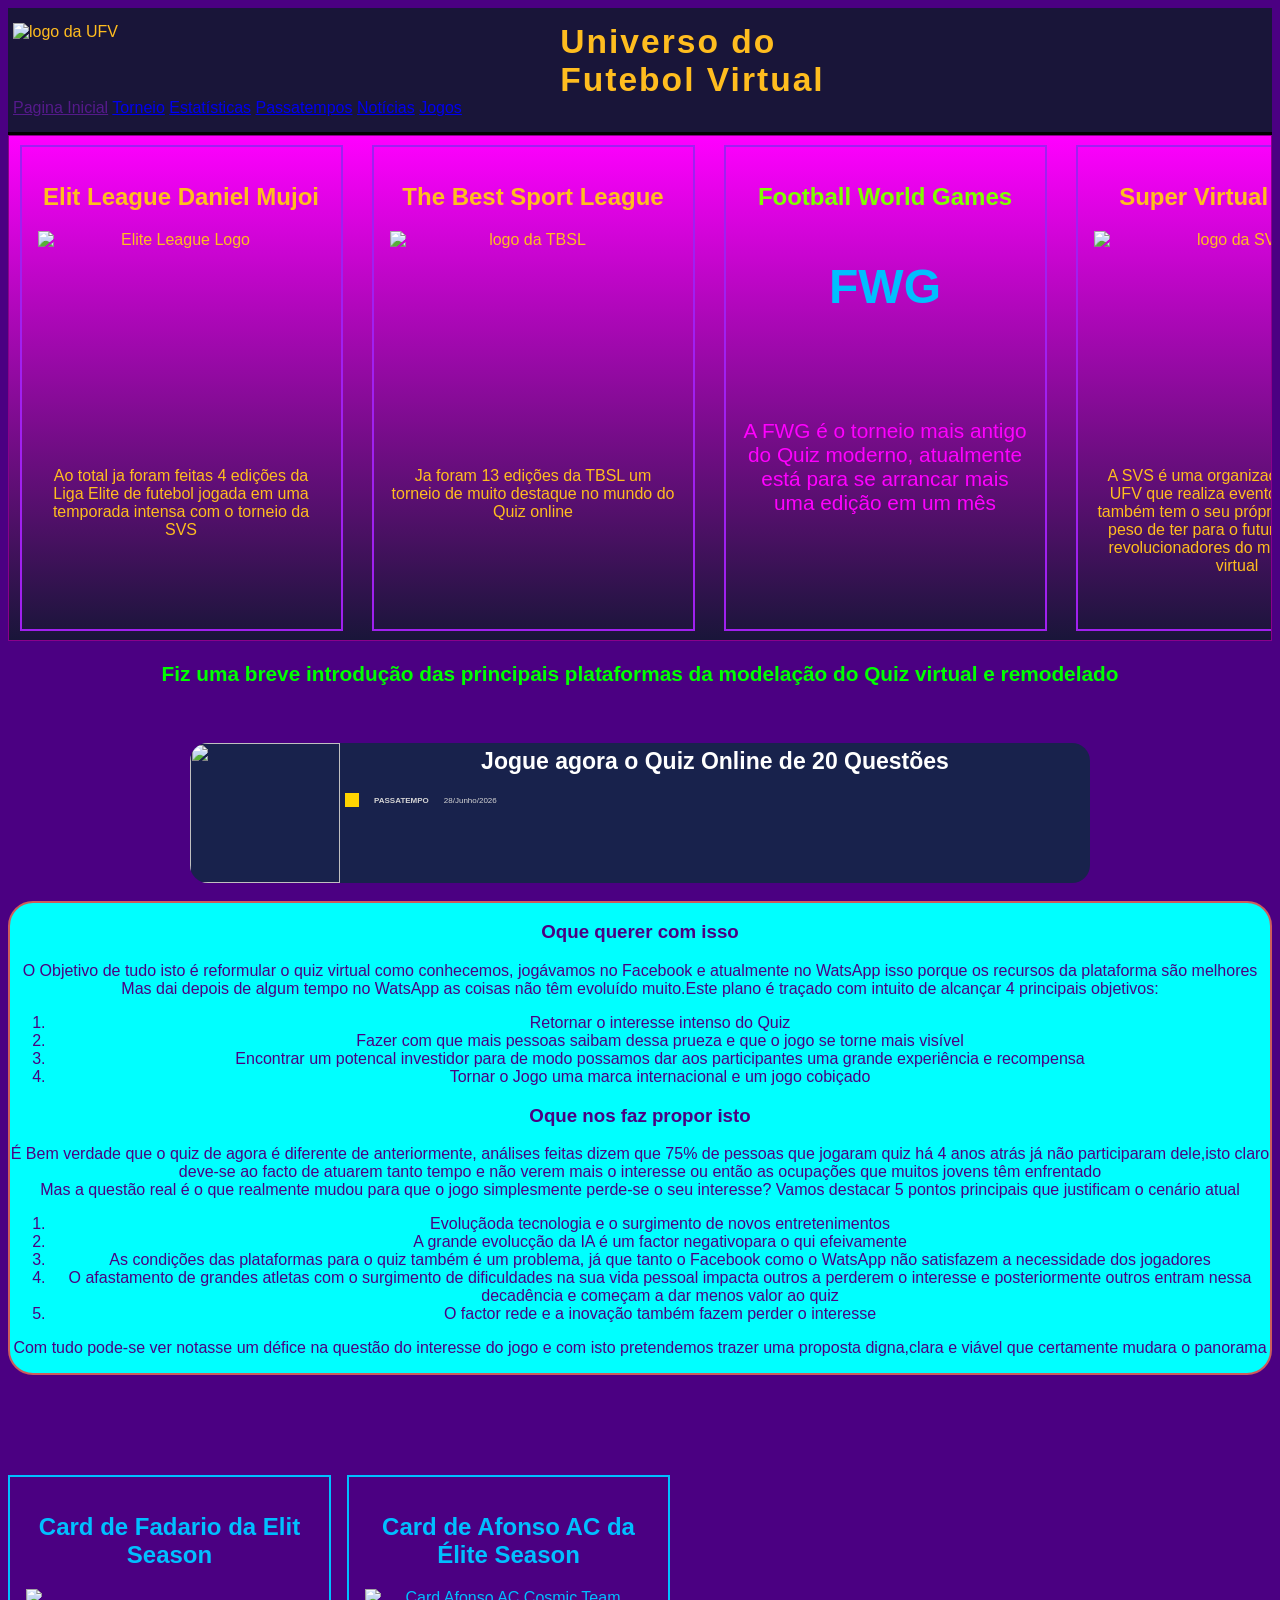
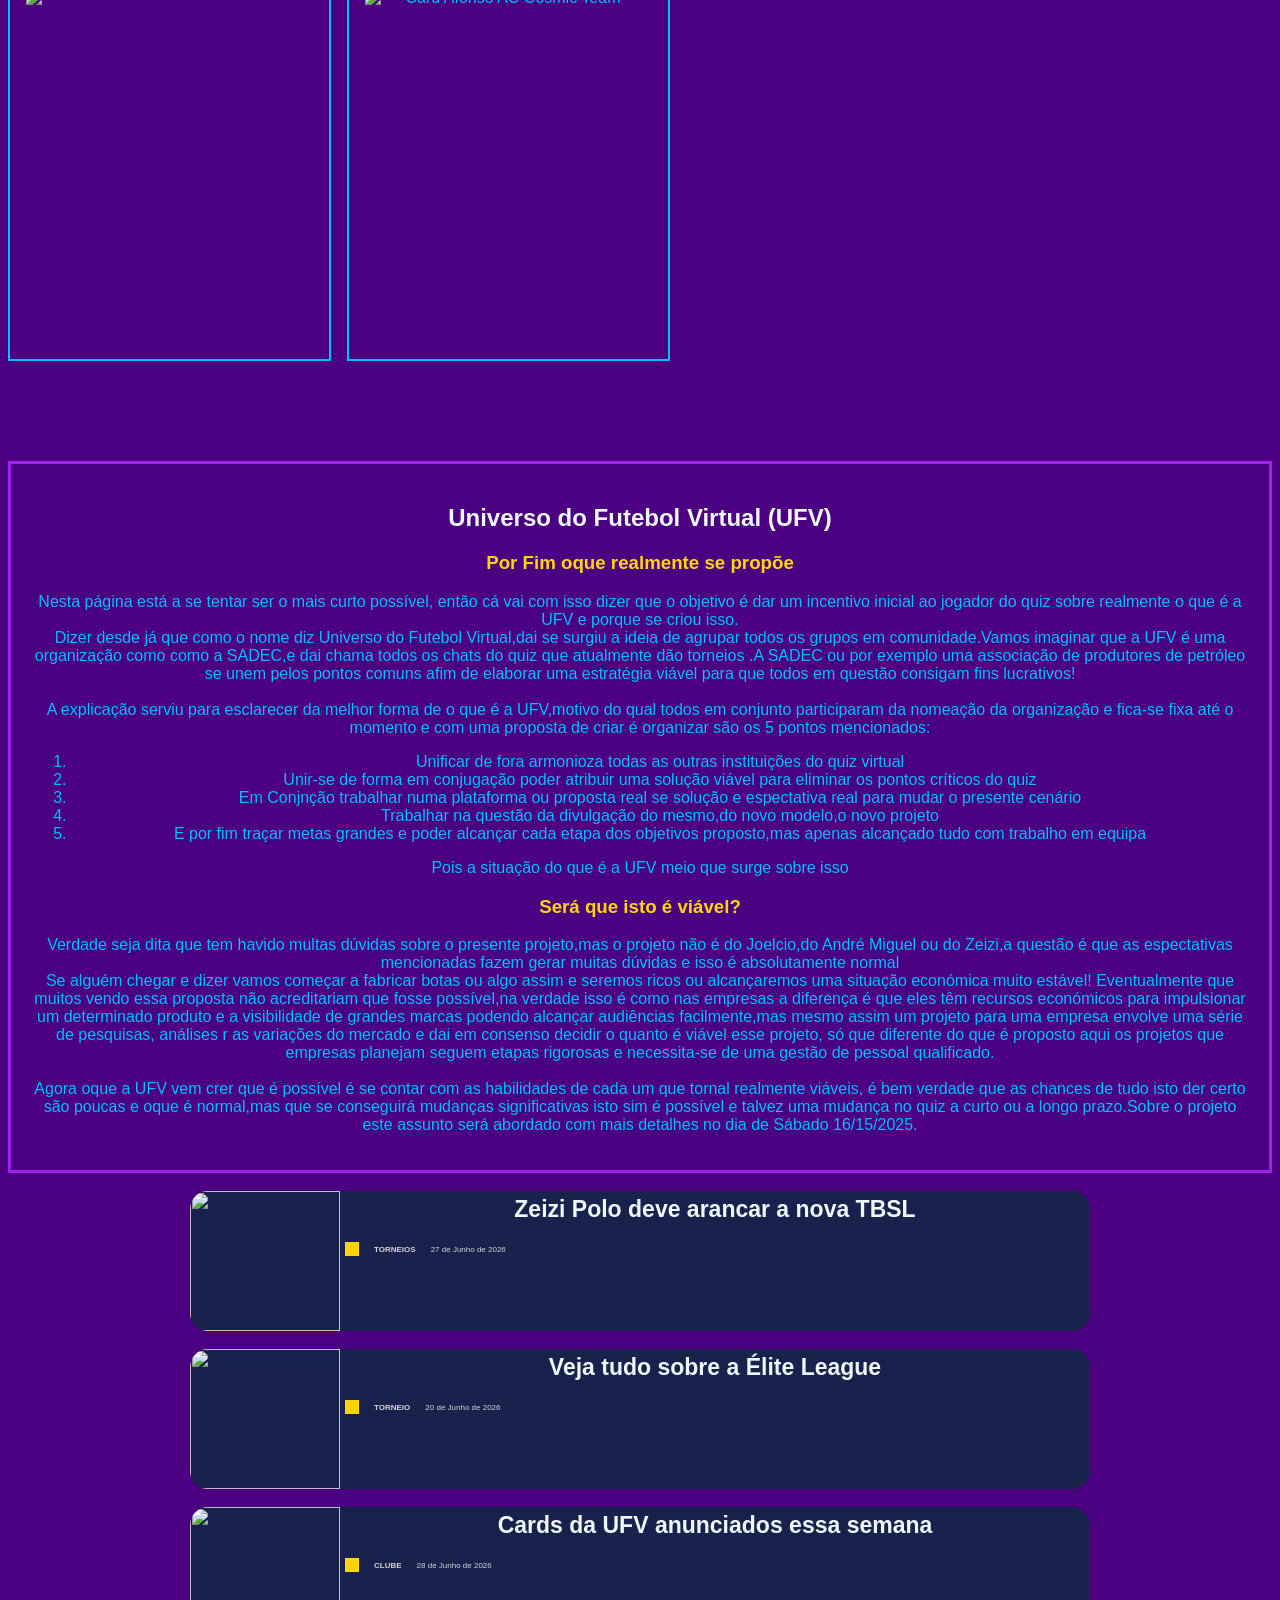
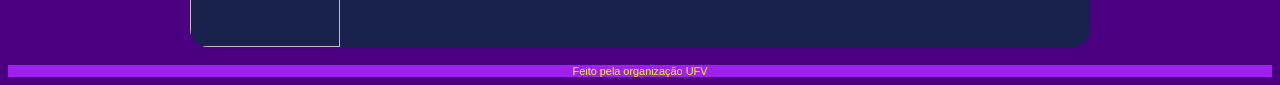
==== index.html @ d03c31ab "configurando as ancoras" ====
<!DOCTYPE html>
<html>

<head>
    <meta charset="UTF-8">
    <meta name="viewport" content="width=device-width,initial-scale=1.0">
    <title>Universo do Futebol Virtual</title>
    <style>
        body {
            background-color: indigo;
            font-family: Arial, verdana, sans-serif;
        }

        header {
            background: #191539;
            color: #ffbd1f;
            padding: 15px 5px;
            flex-wrap: nowrap;
            align-items: center;
            gap: 20px;
            border-bottom: 3px solid black;
            white-space: nowrap;
            justify-content:space-between;
        }

        #menu{
            width: 100%;
               display:flex;
               overflow-x: auto;

         }

        #menu a{
            flex: auto;
            color:white;
             text-decoration:none;
        }

        #menu a:hover {
            color: #ffbd1f;
        }

        a {
            flex: auto
        }

        #com {
            display: flex;
        }

        #logo {
            height: 65px;
            width: auto;
            margin: auto object-fit: contain;
            flex-shrink: 0 vertical-align: middle;
        }

        main {
            width: 100%;
            height: 85% padding:2px;
            border: 7px;
            text-align: center;
            align-items: center;
            color: #00bfff;
        }

        h1 {
            font-size: 2.1em;
            font-weight: bold;
            letter-spacing: 2px;
            margin: auto;
            vertical-align: middle;
        }

        #fwg {
            background-image: url(https://image.cdn2.seaart.me/upload/static/20260516/0e1bdc73d54b2d93ccab22c99b7a2705_high.webp);
            background-position: center center;
            background-repeat: no-repeat;
            background-size: cover;
            height: 450px;
            color: chartreuse;
        }

        #fwga {
            font-size: 3em;
            color: deepskyblue;
        }

        #fwgp {
            font-family: 'Lucida Sans', 'Lucida Sans Regular', 'Lucida Grande', 'Lucida Sans Unicode', Geneva, Verdana, sans-serif;
            font-size: 1.3em;
            color: magenta;
        }

        .ligas {
            max-width: 300px;
            max-height: 420px;
        }

        img {
            display: block;
            max-width: 280px;
            max-height: 350px;
        }

        #debate {
            max-width: 360px;
            height: 450px;
            border: 2px solid #A020F0;
        }

        .rapper {
            max-height: 500px;
            border: 1px solid #8B008B;
            background-image: linear-gradient(to top, #191539, magenta);
            display: flex;
            overflow-x: auto;
            color: #ffbd1f;
            padding: 2px;
        }

        .rapper::-webkit-scrollbar {
            display: none;
        }

        .group {
            display: flex;
            align-items: center;
            justify-content: center;
            gap: 1em;
            animation: spin 5s infinite linear;
            padding: 2px;
            transition-delay: 2s;
        }

        .tots {
            display: flex;
            align-items: center;
            justify-content: center;
            gap: 1em;
            animation: spin infinite linear;
            transition: transform 1s ease;
        }

        .card {
            flex: 0 0 5em;
            margin: 100px auto;
            border: 2px solid #A020F0;
            padding: 1em;
            width: 300px;
            min-width: 287px;
            height: 450px;
            text-align: center;
            align-content: center:
        }

        .card img {
            height: 220px;
            width: auto;
        }

        .cards {
            margin: 100px auto;
            border: 2px solid #00bfff;
            padding: 1em;
            width: 300px;
            width: 287px;
            height: 450px;
            text-align: center;
            align-content: certamente;
        }

        .carousel {
            margin: auto;
            display: flex;
            overflow: hidden;
            width: 100%
        }

        #destaque {
            background-color: aqua;
            margin: auto;
            border: 2px solid indianred;
            border-radius: 25px;
            color: indigo;
        }

        #textspecial {
            font-size: 1.3em;
            color: lime;
            display: block;
        }

        footer {
            background-color: #A020F0;
            color: yellow;
            font-size: 0.68em;
        }

        #frelo {
            border: 3px solid #A020F0;
            padding: 20px;
        }

        section h3 {
            color: gold;
        }

        section h2 {
            color: aliceblue
        }

        /* CARD Link */

        .card-link {
            text-decoration: none;
        }

        .news-card {

            width: 97%;
            max-width: 900px;
            margin: 18px auto;
            background: #18224c;
            border-radius: 18px;
            overflow: hidden;
            display: flex;
            cursor: pointer;
            transition: .3s;

        }

        .news-card:hover {

            transform: scale(1.02);

        }

        .news-card img {

            width: 150px;
            height: 140px;
            object-fit: cover;

        }

        .info {

            padding: 5px;
            flex: 1;
            color: white;

        }

        .info h2 {

            margin: 0;
            font-size: 23px;
            line-height: 1.2;

        }

        .bottom {

            margin-top: 18px;
            display: flex;
            align-items: center;
            gap: 15px;
            color: #d5d5d5;
            font-size: 8px;

        }

        .tag {

            display: inline-block;
            width: 14px;
            height: 14px;
            background: #ffd400;

        }

        /* RESPONSIVO */

        @media(max-width:700px) {

            .news-card {

                flex-direction: row;

            }

            .news-card img {

                width: 140px;
                height: 120px;

            }

            .info h2 {

                font-size: 20px;

            }

            .bottom {

                font-size: 8px;

            }

        }
    </style>
</head>

<body>
    <header>
        <div id="com">
            <img src="https://image.cdn2.seaart.me/2026-06-27/d9034dde878c7383j5og/0a30fd4a-e1ac-444c-9f11-812c3b2f9438.png"
                alt="logo da UFV" id="logo">
            <h1>Universo do <br>Futebol Virtual</h1>
        </div>
        <nav id="manu">
            <a href="">Pagina Inicial</a>
            <a href="torneios.html">Torneio</a>
            <a href="estatisticas.html">Estatísticas</a>
            <a href="passatempo.html">Passatempos</a>
            <a href="noticia.html">Notícias</a>
            <a href="jogos.html">Jogos</a>
        </nav>
    </header>
    <main>
        <div class="rapper">

            <div class="group">
                <div class="card">
                    <h2>Elit League Daniel Mujoi</h2>
                    <img src="https://image.cdn2.seaart.me/2026-05-14/d8354ile878c738qctjg/30f41c1b-d986-422f-83c5-697691aad052.png?fbclid=IwY2xjawR0ZeJleHRuA2FlbQIxMQBzcnRjBmFwcF9pZA80MDk5NjI2MjMwODU2MDkAAR6BPgkLiZGo7_IOjJbpluPPfDsQ0nq1eMgTPEVroT5ElDvbBAUUnmlGMIz8Ug_aem_0Ha35W47Mz7c-0SfLv1bYw"
                        alt="Elite League Logo" class="liga">
                    <p>Ao total ja foram feitas 4 edições da Liga Elite de futebol jogada em uma temporada intensa com o
                        torneio da SVS</p>
                </div>
                <div class="card">
                    <h2>The Best Sport League</h2>
                    <img src="https://image.cdn2.seaart.me/2026-06-05/d8hk1sle878c73a2rqeg/bee75d82-33cd-43da-b7da-990a9b020004.png"
                        alt="logo da TBSL" class="liga">
                    <p>Ja foram 13 edições da TBSL um torneio de muito destaque no mundo do Quiz online</p>
                </div>
                <div class="card" id="fwg">
                    <h2>Football World Games</h2>
                    <h3 id="fwga">FWG</h3>
                    <br><br>
                    <p id="fwgp">A FWG é o torneio mais antigo do Quiz moderno, atualmente está para se arrancar mais
                        uma edição em um mês</p>
                </div>
                <div class="card">
                    <h2>Super Virtual Soccer</h2>
                    <img src="https://image.cdn2.seaart.me/2026-05-14/d8357sle878c738rn2c0/fa0df187-86cc-4292-adf8-7099980e5e15.png?fbclid=IwY2xjawR0aRpleHRuA2FlbQIxMQBzcnRjBmFwcF9pZA80MDk5NjI2MjMwODU2MDkAAR45znHw5uHNRXXr3o0USbjq4CwOWe1AwkojySO5KVgICmDs89r6jAbmwTs6Cw_aem_AqGlnpJWYBHo1XImHLQ6-g"
                        alt="logo da SVS" class="liga">
                    <p>A SVS é uma organização dentro da UFV que realiza eventos e torneios, também tem o seu próprio
                        chat e tem o peso de ter para o futuro os torneios revolucionadores do mundo do Quiz virtual</p>
                </div>
            </div>
        </div>
        <p id="textspecial"><strong>Fiz uma breve introdução das principais plataformas da modelação do Quiz virtual e
                remodelado</strong></p><br>
        <a href="passatempo.html" class="card-link">
            <div class="news-card">

                <img src="https://image.cdn2.seaart.me/upload/static/20260628/a0b27235fcc47549b0d39981349f2fbd_high.webp">

                <div class="info">

                    <h2>Jogue agora o Quiz Online de 20 Questões</h2>

                    <div class="bottom">

                        <span class="tag"></span>

                        <b>PASSATEMPO</b>

                        <span>28/Junho/2026</span>
                    </div>
                </div>
            </div>
        </a>


        <div id="destaque">
            <h3>Oque querer com isso</h3>
            <p>O Objetivo de tudo isto é reformular o quiz virtual como conhecemos, jogávamos no Facebook e atualmente
                no WatsApp isso porque os recursos da plataforma são melhores<br>Mas dai depois de algum tempo no
                WatsApp as coisas não têm evoluído muito.Este plano é traçado com intuito de alcançar 4 principais
                objetivos:</p>
            <ol>
                <li>Retornar o interesse intenso do Quiz</li>
                <li>Fazer com que mais pessoas saibam dessa prueza e que o jogo se torne mais visível
                <li>Encontrar um potencal investidor para de modo possamos dar aos participantes uma grande experiência
                    e recompensa
                <li>Tornar o Jogo uma marca internacional e um jogo cobiçado
            </ol>

            <h3>Oque nos faz propor isto</h3>
            <p>É Bem verdade que o quiz de agora é diferente de anteriormente, análises feitas dizem que 75% de pessoas
                que jogaram quiz há 4 anos atrás já não participaram dele,isto claro deve-se ao facto de atuarem tanto
                tempo e não verem mais o interesse ou então as ocupações que muitos jovens têm enfrentado<br>Mas a
                questão real é o que realmente mudou para que o jogo simplesmente perde-se o seu interesse? Vamos
                destacar 5 pontos principais que justificam o cenário atual</p>
            <ol>
                <li>Evoluçãoda tecnologia e o surgimento de novos entretenimentos</li>
                <li>A grande evolucção da IA é um factor negativopara o qui efeivamente
                <li>As condições das plataformas para o quiz também é um problema, já que tanto o Facebook como o
                    WatsApp não satisfazem a necessidade dos jogadores
                <li>O afastamento de grandes atletas com o surgimento de dificuldades na sua vida pessoal impacta outros
                    a perderem o interesse e posteriormente outros entram nessa decadência e começam a dar menos valor
                    ao quiz
                <li>O factor rede e a inovação também fazem perder o interesse
            </ol>
            <p>Com tudo pode-se ver notasse um défice na questão do interesse do jogo e com isto pretendemos trazer uma
                proposta digna,clara e viável que certamente mudara o panorama</p>
        </div>

        <div class="carousel">
            <div class="tots">
                <div class="cards">
                    <h2>Card de Epifânio Manuel da Elite Season</h2>
                    <img
                        src="https://image.cdn2.seaart.me/2026-05-14/d835ob5e878c73928e1g/18f64dce-002b-4165-8440-557b1d81c6d5.png?fbclid=IwY2xjawR0cRBleHRuA2FlbQIxMQBzcnRjBmFwcF9pZA80MDk5NjI2MjMwODU2MDkAAR5q-w2sYhbPaTTD6oC7zeTnkBUAOhAqdhbmY33QfuUBDPDws-rqn8qlxLptmQ_aem_6t1GzQvNMykl4DIpe1efvA">
                </div>
                <div class="cards">
                    <h2>Card de Katendi Inácio da Elite Season</h2>
                    <img
                        src="https://image.cdn2.seaart.me/2026-05-14/d835tq5e878c73dsgr3g/f8fc89a5-0f54-4cff-a32e-b445a44e8953.png?fbclid=IwY2xjawR0cchleHRuA2FlbQIxMQBzcnRjBmFwcF9pZA80MDk5NjI2MjMwODU2MDkAAR5oHMWpxWXAEbAGO30Zg9WbdWAzSPagEbaR5lR_EF_r5J4XLUkwu-v907jnqA_aem_o0KABVhQ7DZucCJxd6U2jQ">
                </div>
                <div class="cards">
                    <h2>Card de Fadario da Elit Season</h2>
                    <img
                        src="https://image.cdn2.seaart.me/2026-05-15/d836g6te878c7396l2s0/bfa83ee6-266b-4423-a375-ce319c77daee.png?fbclid=IwY2xjawR0crZleHRuA2FlbQIxMQBzcnRjBmFwcF9pZA80MDk5NjI2MjMwODU2MDkAAR4u4x6r59mYCjukMJZZ9_LOPeUfTgvU1jF35M4_xts9ioVUN9bTrhkZtAdiKA_aem_zPMBm0AGyxzEaIH_X5P-aA">
                </div>
                <div class="cards">
                    <h2>Card de Afonso AC da Élite Season</h2>
                    <img src="https://image.cdn2.seaart.me/2026-05-14/d835v2de878c73efqrq0/3cd232e2-faee-4c85-818e-6a9e6b1aff6f.png"
                        alt="Card Afonso AC Cosmic Team">
                </div>
            </div>
        </div>
        <section id="frelo">
            <h2>Universo do Futebol Virtual (UFV)</h2>
            <h3>Por Fim oque realmente se propõe</h3>
            <p>Nesta página está a se tentar ser o mais curto possível, então cá vai com isso dizer que o objetivo é dar
                um incentivo inicial ao jogador do quiz sobre realmente o que é a UFV e porque se criou isso.<br>Dizer
                desde já que como o nome diz Universo do Futebol Virtual,dai se surgiu a ideia de agrupar todos os
                grupos em comunidade.Vamos imaginar que a UFV é uma organização como como a SADEC,e dai chama todos os
                chats do quiz que atualmente dão torneios .A SADEC ou por exemplo uma associação de produtores de
                petróleo se unem pelos pontos comuns afim de elaborar uma estratégia viável para que todos em questão
                consigam fins lucrativos!<br><br>A explicação serviu para esclarecer da melhor forma de o que é a
                UFV,motivo do qual todos em conjunto participaram da nomeação da organização e fica-se fixa até o
                momento e com uma proposta de criar é organizar são os 5 pontos mencionados:</p>
            <ol>
                <li>Unificar de fora armonioza todas as outras instituições do quiz virtual
                <li>Unir-se de forma em conjugação poder atribuir uma solução viável para eliminar os pontos críticos do
                    quiz
                <li>Em Conjnção trabalhar numa plataforma ou proposta real se solução e espectativa real para mudar o
                    presente cenário
                <li>Trabalhar na questão da divulgação do mesmo,do novo modelo,o novo projeto
                <li>E por fim traçar metas grandes e poder alcançar cada etapa dos objetivos proposto,mas apenas
                    alcançado tudo com trabalho em equipa
            </ol>
            <p>Pois a situação do que é a UFV meio que surge sobre isso</p>
            <h3>Será que isto é viável?</h3>
            <p>Verdade seja dita que tem havido multas dúvidas sobre o presente projeto,mas o projeto não é do
                Joelcio,do André Miguel ou do Zeizi,a questão é que as espectativas mencionadas fazem gerar muitas
                dúvidas e isso é absolutamente normal<br>Se alguém chegar e dizer vamos começar a fabricar botas ou algo
                assim e seremos ricos ou alcançaremos uma situação económica muito estável! Eventualmente que muitos
                vendo essa proposta não acreditariam que fosse possível,na verdade isso é como nas empresas a diferença
                é que eles têm recursos económicos para impulsionar um determinado produto e a visibilidade de grandes
                marcas podendo alcançar audiências facilmente,mas mesmo assim um projeto para uma empresa envolve uma
                série de pesquisas, análises r as variações do mercado e dai em consenso decidir o quanto é viável esse
                projeto, só que diferente do que é proposto aqui os projetos que empresas planejam seguem etapas
                rigorosas e necessita-se de uma gestão de pessoal qualificado.<br><br>Agora oque a UFV vem crer que é
                possível é se contar com as habilidades de cada um que tornal realmente viáveis, é bem verdade que as
                chances de tudo isto der certo são poucas e oque é normal,mas que se conseguirá mudanças significativas
                isto sim é possível e talvez uma mudança no quiz a curto ou a longo prazo.Sobre o projeto este assunto
                será abordado com mais detalhes no dia de Sábado 16/15/2025.</p>
        </section>
        <section id="links">
            <a href="noticia.html?id=5" class="card-link">
            <div class="news-card">

                <img src="https://image.cdn2.seaart.me/upload/static/20260628/701e3244a0c3d643df2f8c115e8cf292_high.webp">

                <div class="info">

                <h2>Zeizi Polo deve arancar a nova TBSL</h2>

                <div class="bottom">

                <span class="tag"></span>

                <b>TORNEIOS</b>

                <span>27 de Junho de 2026</span>
                </div>
                </div>
            </div>
            </a>
            <a href="torneios.html#div1" class="card-link">
            <div class="news-card">

                <img src="https://image.cdn2.seaart.me/upload/static/20260628/69281b7696fd73fa9ee3b72941df7739_high.webp">

                <div class="info">

                <h2>Veja tudo sobre a Élite League</h2>

                <div class="bottom">

                <span class="tag"></span>

                <b>TORNEIO</b>

                <span>20 de Junho de 2026</span>
                </div>
                </div>
            </div>
           </a>
            <a href="noticia.html?id=4" class="card-link">
                <div class="news-card">

                <img src="https://image.cdn2.seaart.me/upload/static/20260628/0d79416a4ed38ad174679019a0e60c21_high.webp">

                <div class="info">

                <h2>Cards da UFV anunciados essa semana</h2>

                <div class="bottom">

                <span class="tag"></span>

                <b>CLUBE</b>

                <span>28 de Junho de 2026</span>
                </div>
                </div>
                </div>
            </a>
        </section>
        <footer id="foot">Feito pela organização UFV</footer>
    </main>
    <script>

        const tots = document.querySelector(".tots");

        const cards = document.querySelectorAll(".cards");

        let index = 0;

        function moverCarousel() {

            index++;

            if (index >= cards.length) {

                index = 0;

            }

            const larguraCard = cards[0].offsetWidth + 16;

            tots.style.transform =
                `translateX(-${index * larguraCard}px)`;

        }

        setInterval(moverCarousel, 1000);

    </script>
</body>

</html>
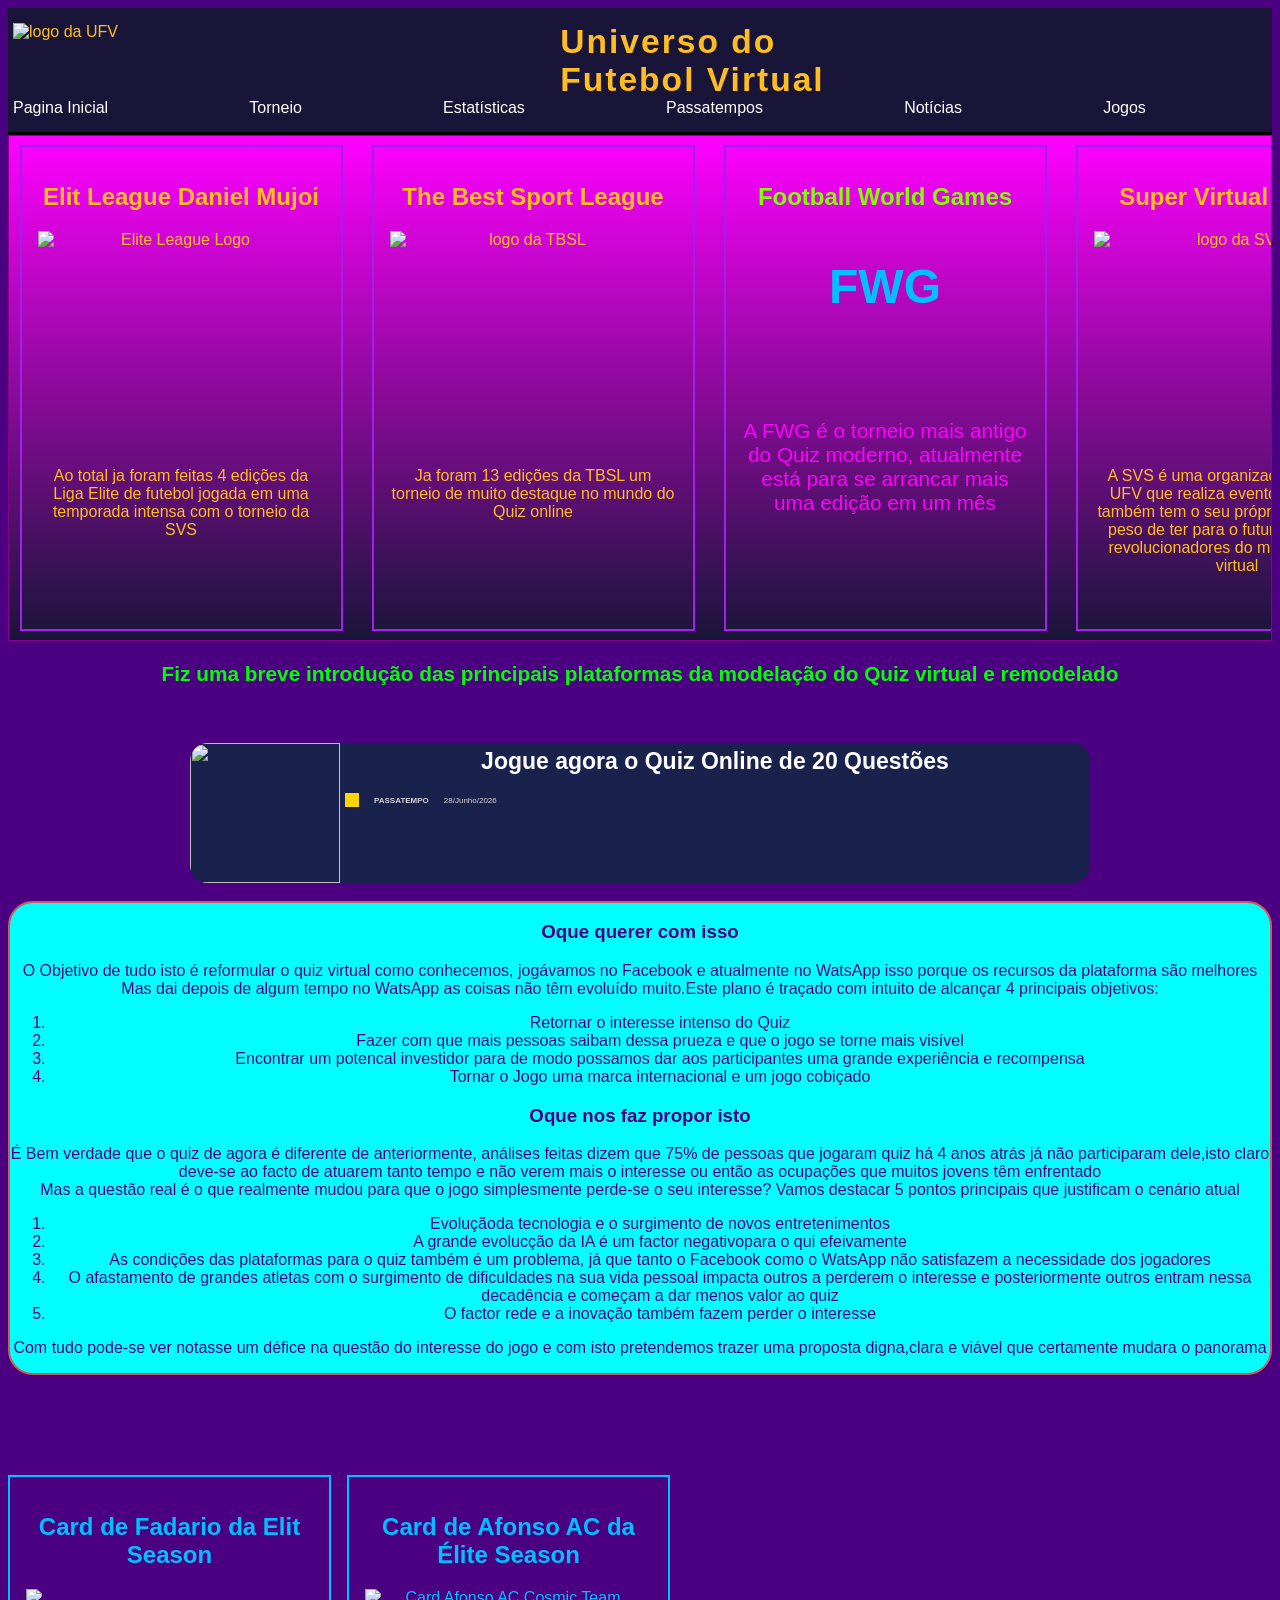
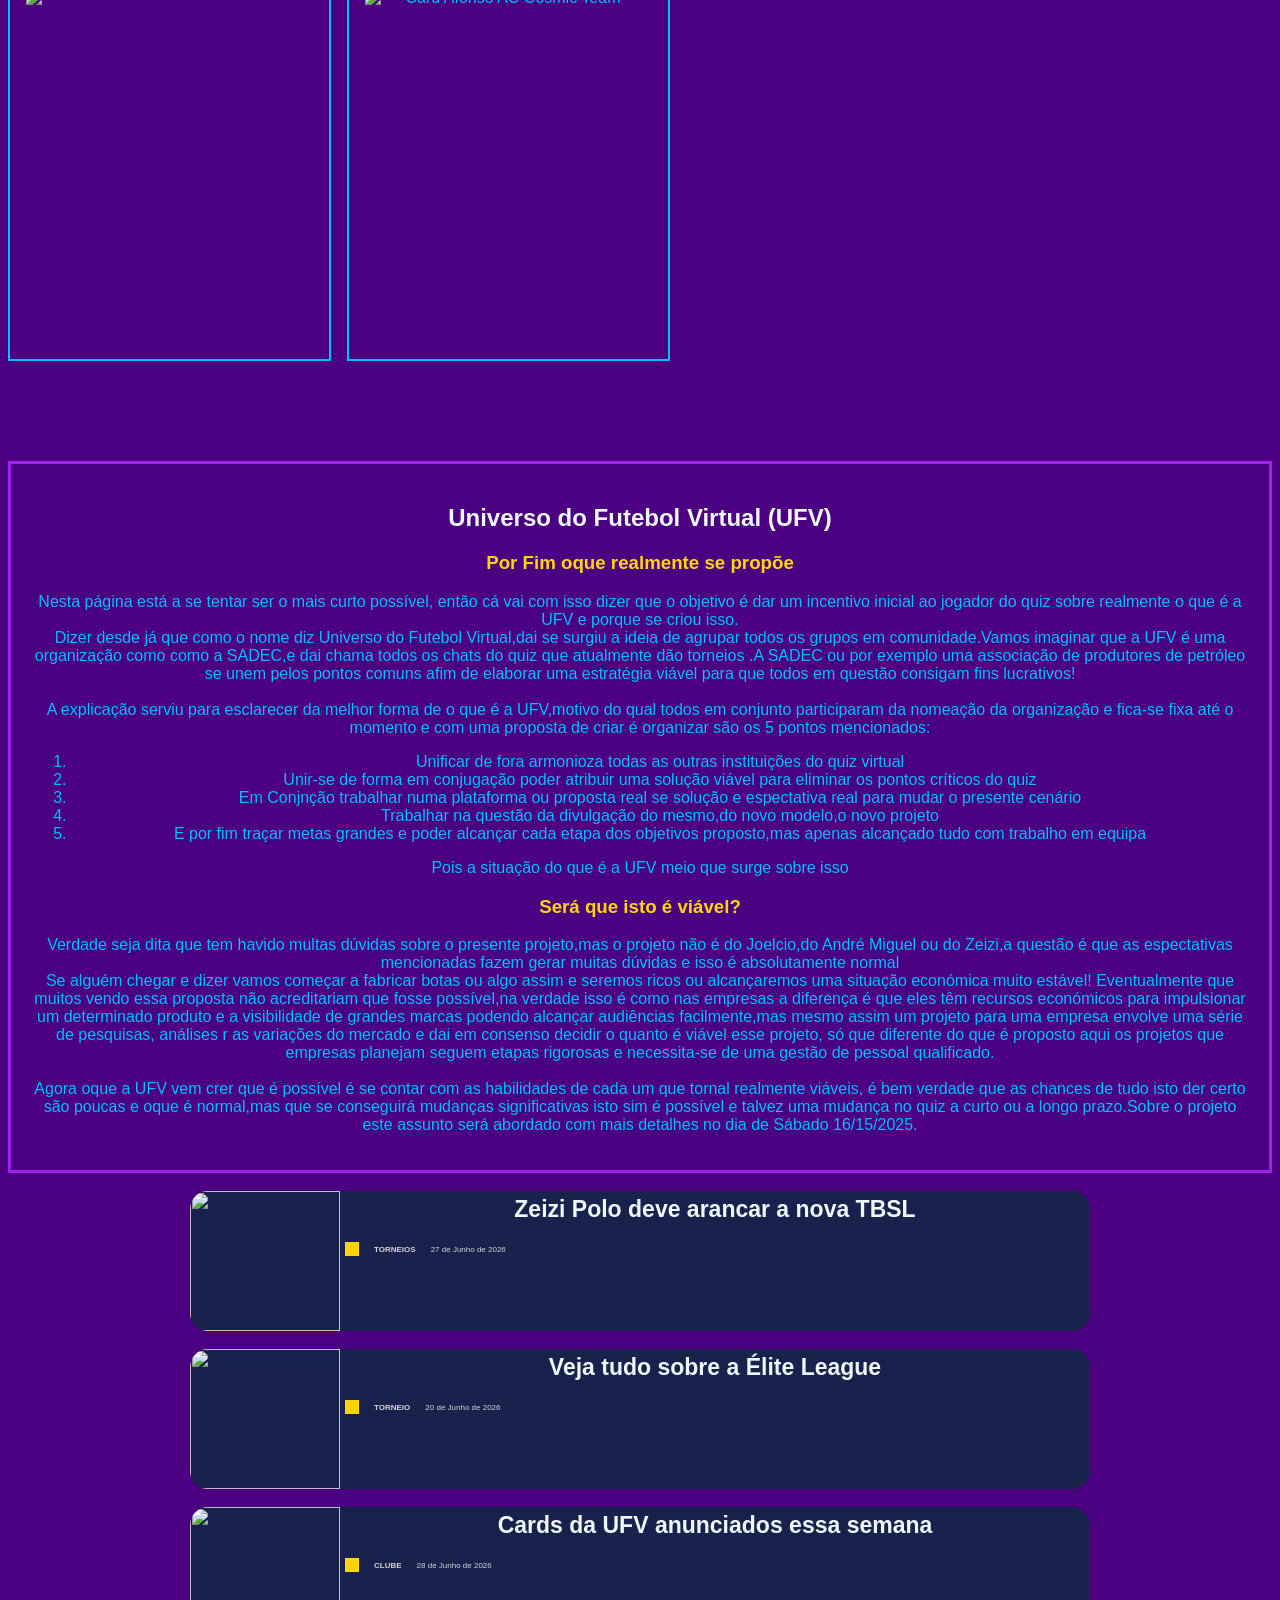
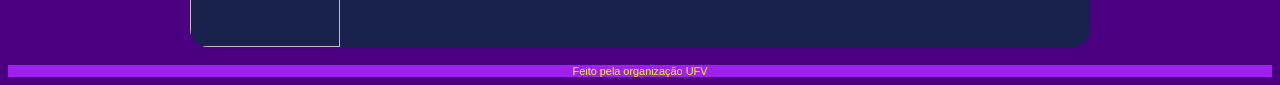
==== commit 38df4100: "retificando o Id da nav" ====
--- a/index.html
+++ b/index.html
@@ -27,6 +27,7 @@
             width: 100%;
                display:flex;
                overflow-x: auto;
+               gap: 20px;
 
          }
 
@@ -320,7 +321,7 @@
                 alt="logo da UFV" id="logo">
             <h1>Universo do <br>Futebol Virtual</h1>
         </div>
-        <nav id="manu">
+        <nav id="menu">
             <a href="">Pagina Inicial</a>
             <a href="torneios.html">Torneio</a>
             <a href="estatisticas.html">Estatísticas</a>
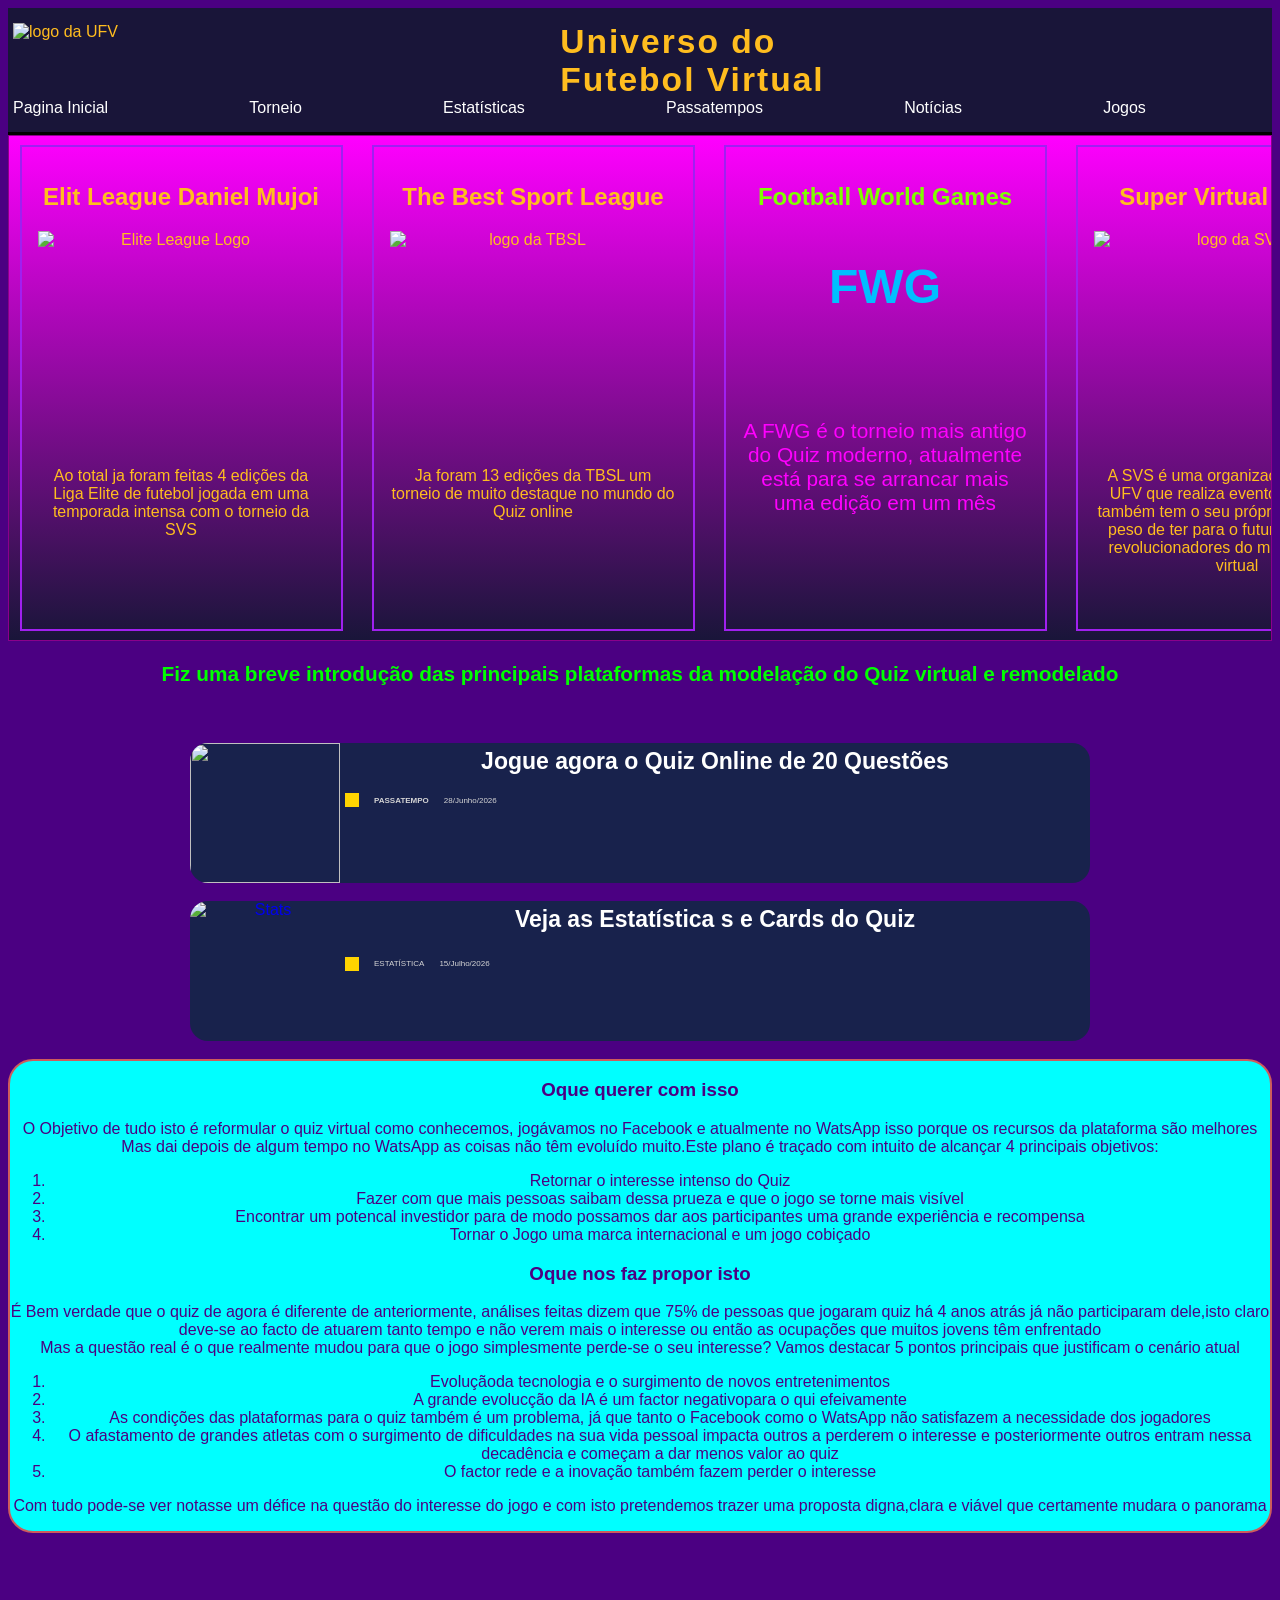
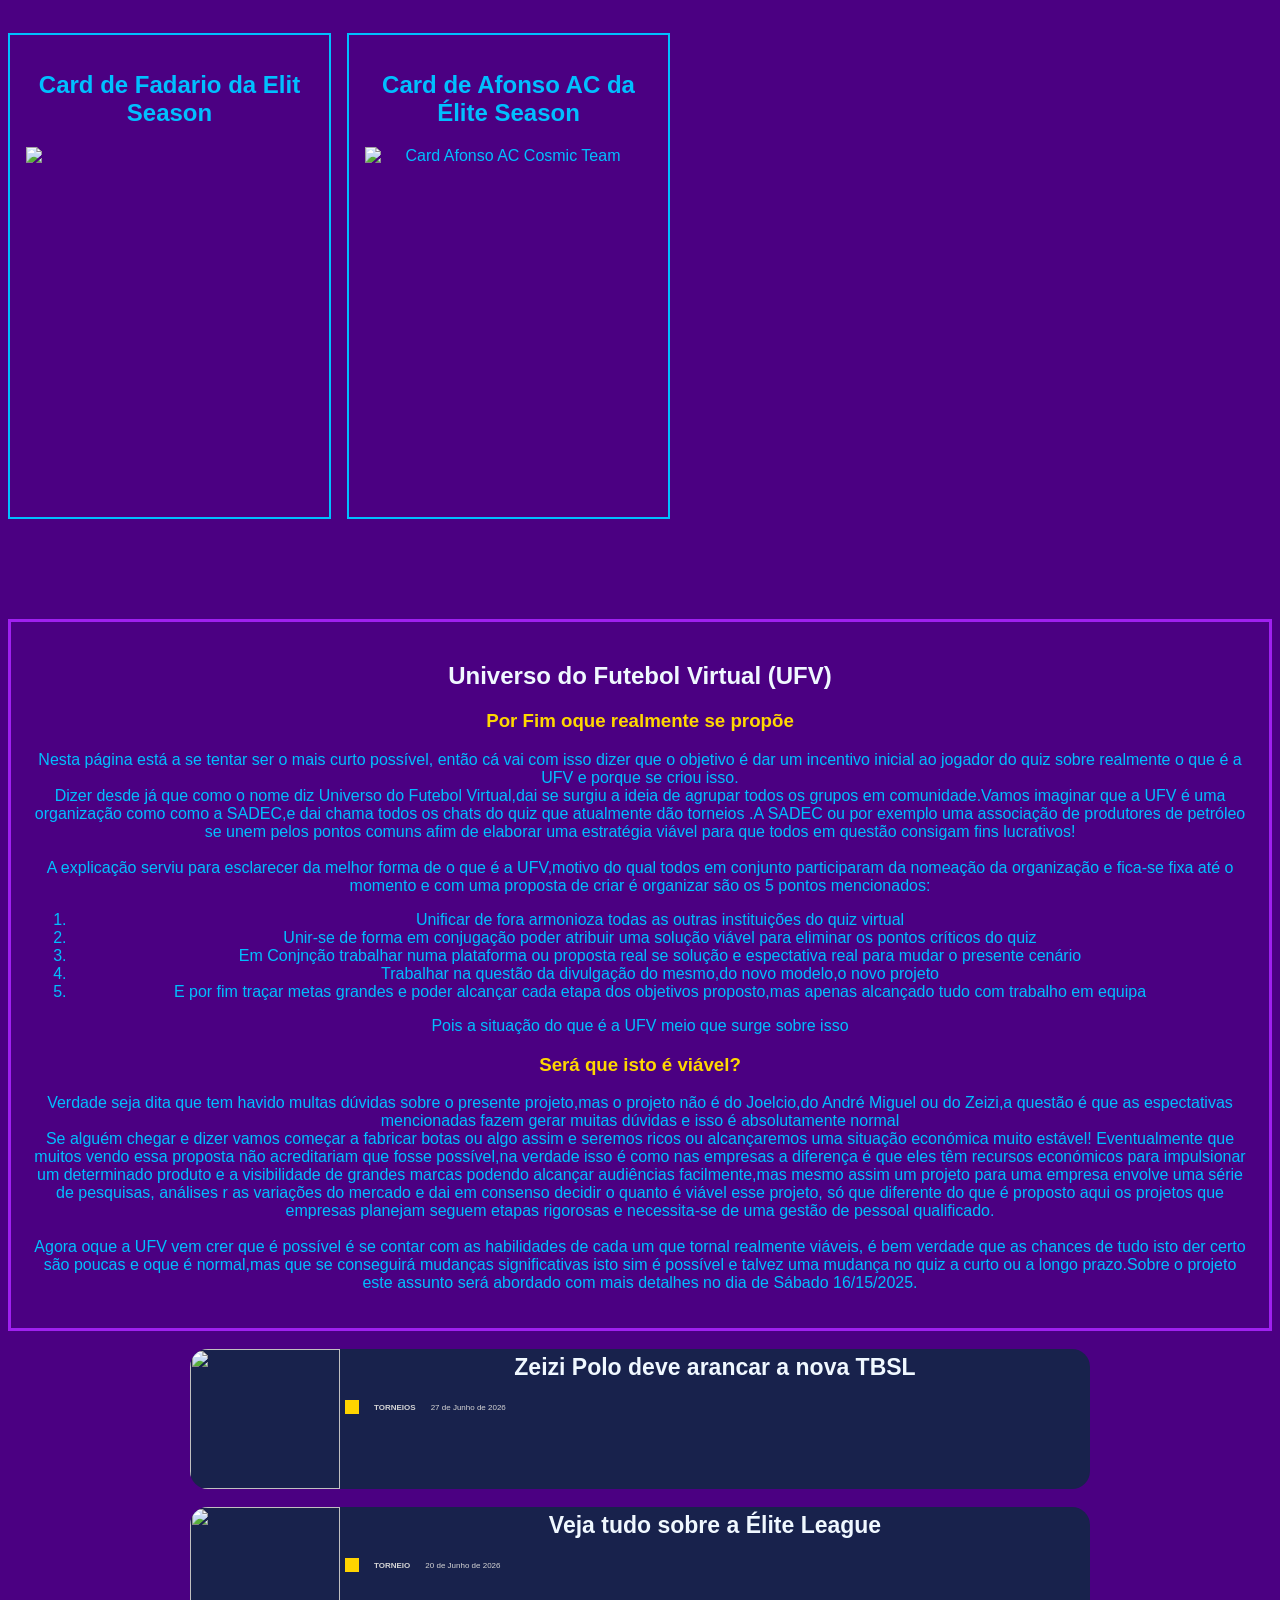
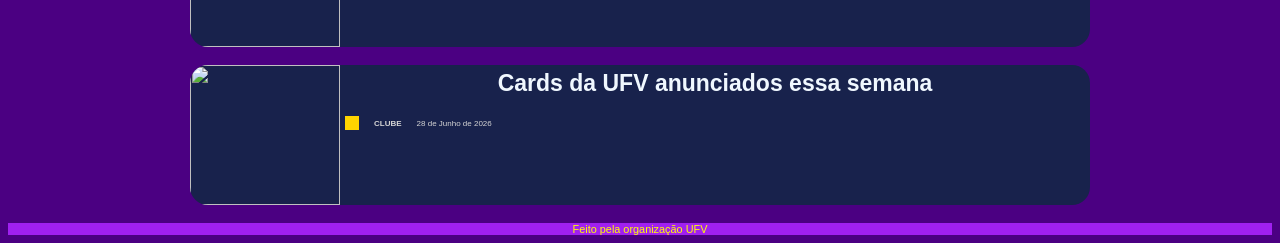
==== commit 751ec24f: "adicionando conexão entre páginas" ====
--- a/index.html
+++ b/index.html
@@ -324,7 +324,7 @@
         <nav id="menu">
             <a href="">Pagina Inicial</a>
             <a href="torneios.html">Torneio</a>
-            <a href="estatisticas.html">Estatísticas</a>
+            <a href="stats.html">Estatísticas</a>
             <a href="passatempo.html">Passatempos</a>
             <a href="noticia.html">Notícias</a>
             <a href="jogos.html">Jogos</a>
@@ -384,6 +384,21 @@
                     </div>
                 </div>
             </div>
+        </a>
+        <a href="stats.html" class="card-link">
+        <div class="news-card">
+        <img src="https://image.cdn2.seaart.me/upload/static/20260712/d9a552178197ea029818527135ae0c9d_high.webp" alt="Stats">
+        <div class="info">
+
+        <h2>Veja as Estatística s e Cards do Quiz</h2>
+
+        <div class="bottom">
+        <span class="tag"></span>
+        <p>ESTATÍSTICA</p>
+        <span>15/Julho/2026</span>
+        </div>
+        </div>
+        </div>
         </a>
 
 
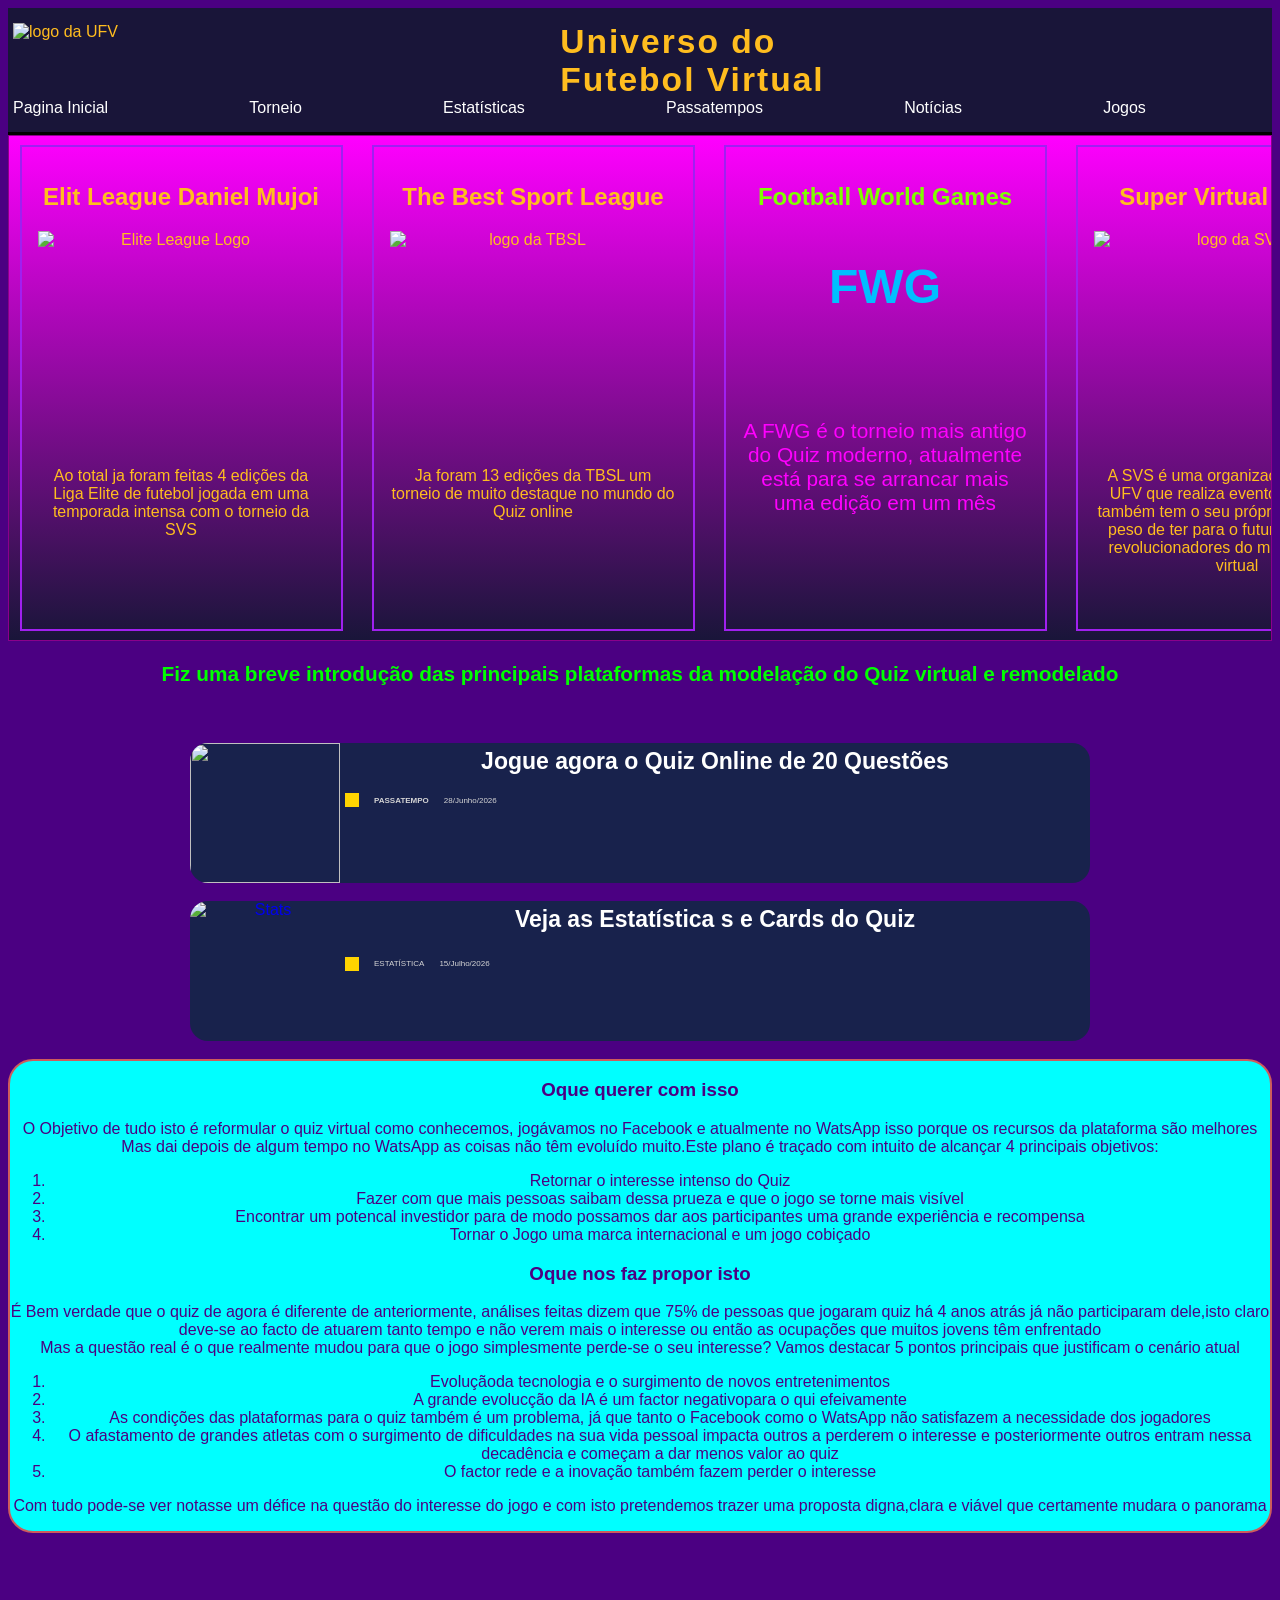
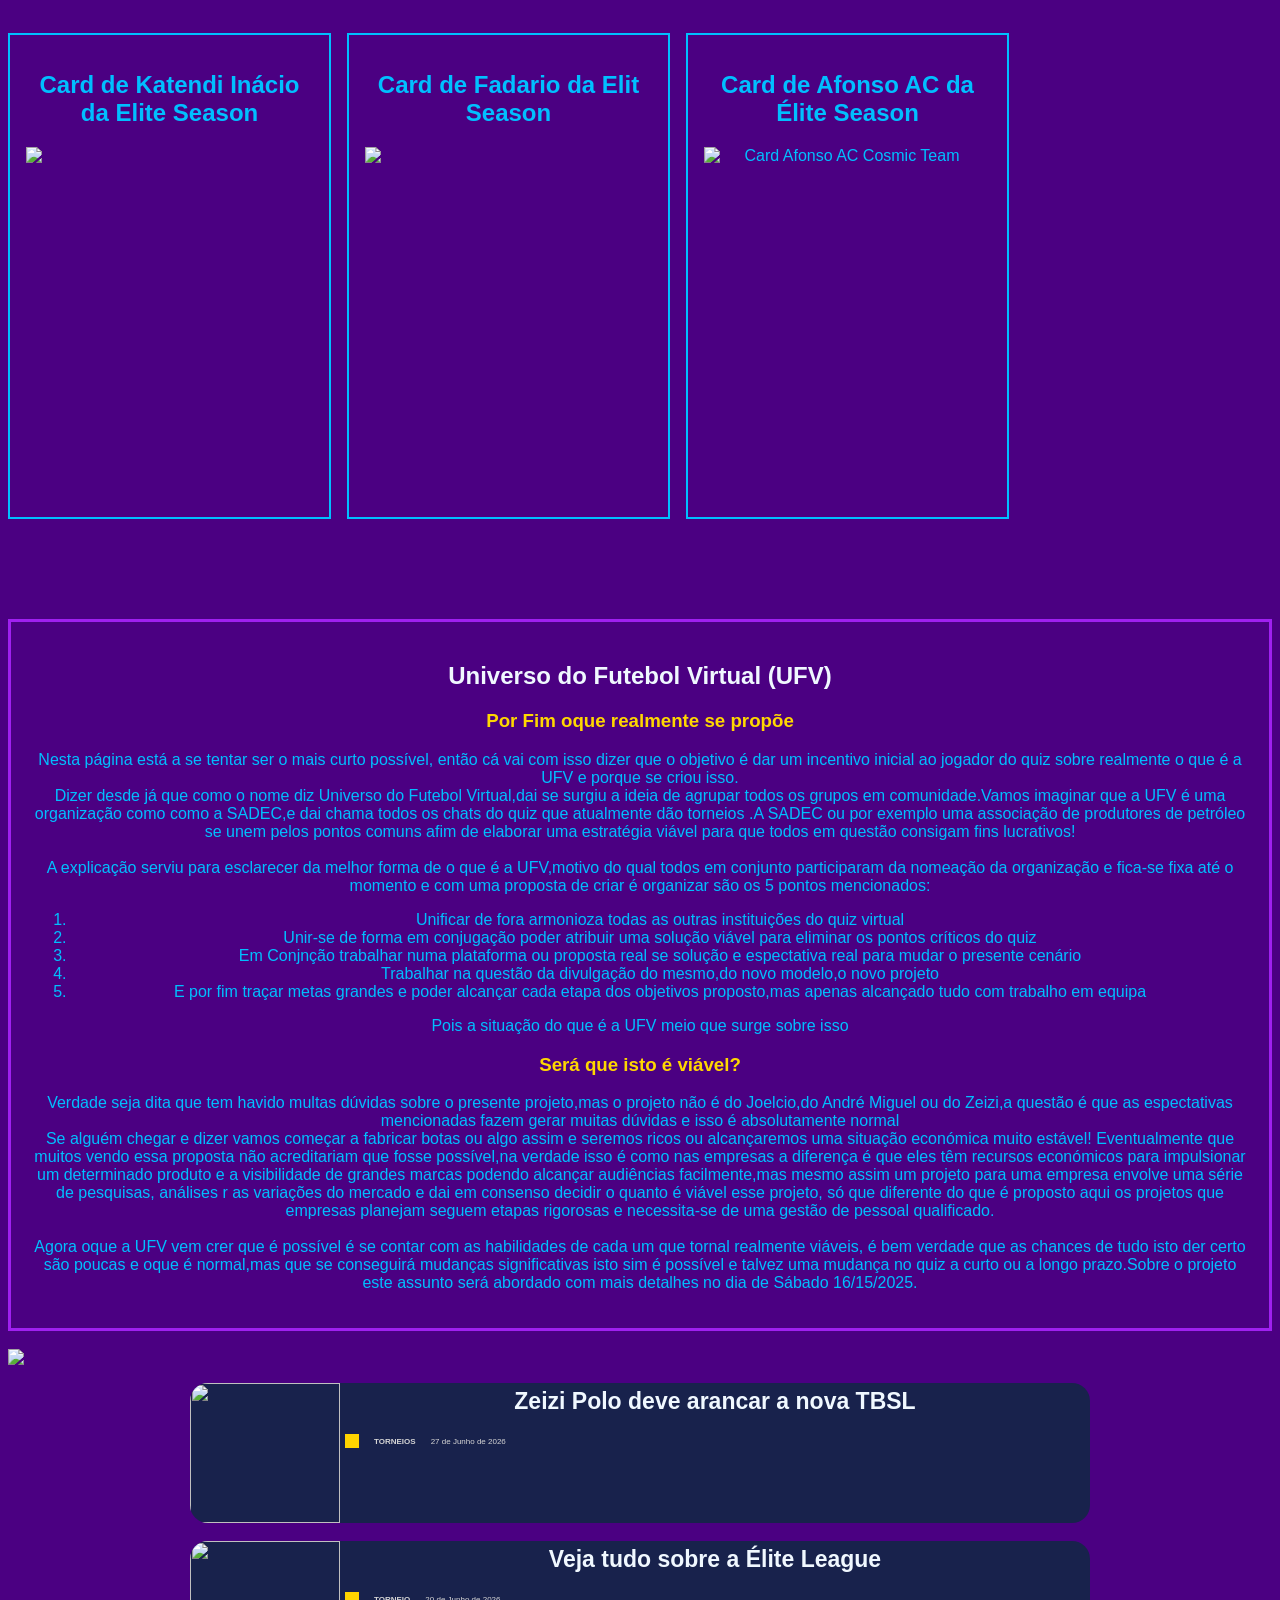
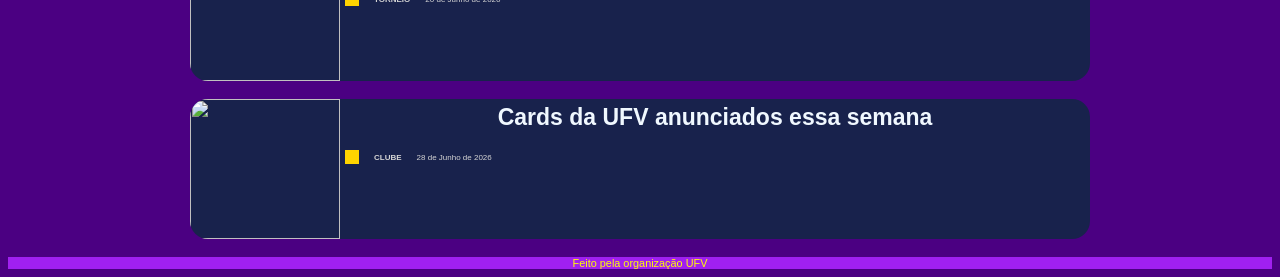
==== commit 0550957c: "adicionando caminho para TBSL" ====
--- a/index.html
+++ b/index.html
@@ -311,6 +311,16 @@
             }
 
         }
+
+        .agora {
+            max-width: 400px;
+            gap:15px;
+        }
+
+        .agora img {
+            display: block;
+            width: 300px;
+        }
     </style>
 </head>
 
@@ -323,7 +333,7 @@
         </div>
         <nav id="menu">
             <a href="">Pagina Inicial</a>
-            <a href="torneios.html">Torneio</a>
+            <a href="torneio.html">Torneio</a>
             <a href="stats.html">Estatísticas</a>
             <a href="passatempo.html">Passatempos</a>
             <a href="noticia.html">Notícias</a>
@@ -499,6 +509,11 @@
                 isto sim é possível e talvez uma mudança no quiz a curto ou a longo prazo.Sobre o projeto este assunto
                 será abordado com mais detalhes no dia de Sábado 16/15/2025.</p>
         </section>
+        <a href="tbsl.html#interno1">
+        <div class="agora">
+            <br><img src="https://image.cdn2.seaart.me/upload/static/20260829/a42ee67566f2c41588cde5d41263c6b5_high.webp">
+        </div>
+        </a>
         <section id="links">
             <a href="noticia.html?id=5" class="card-link">
             <div class="news-card">
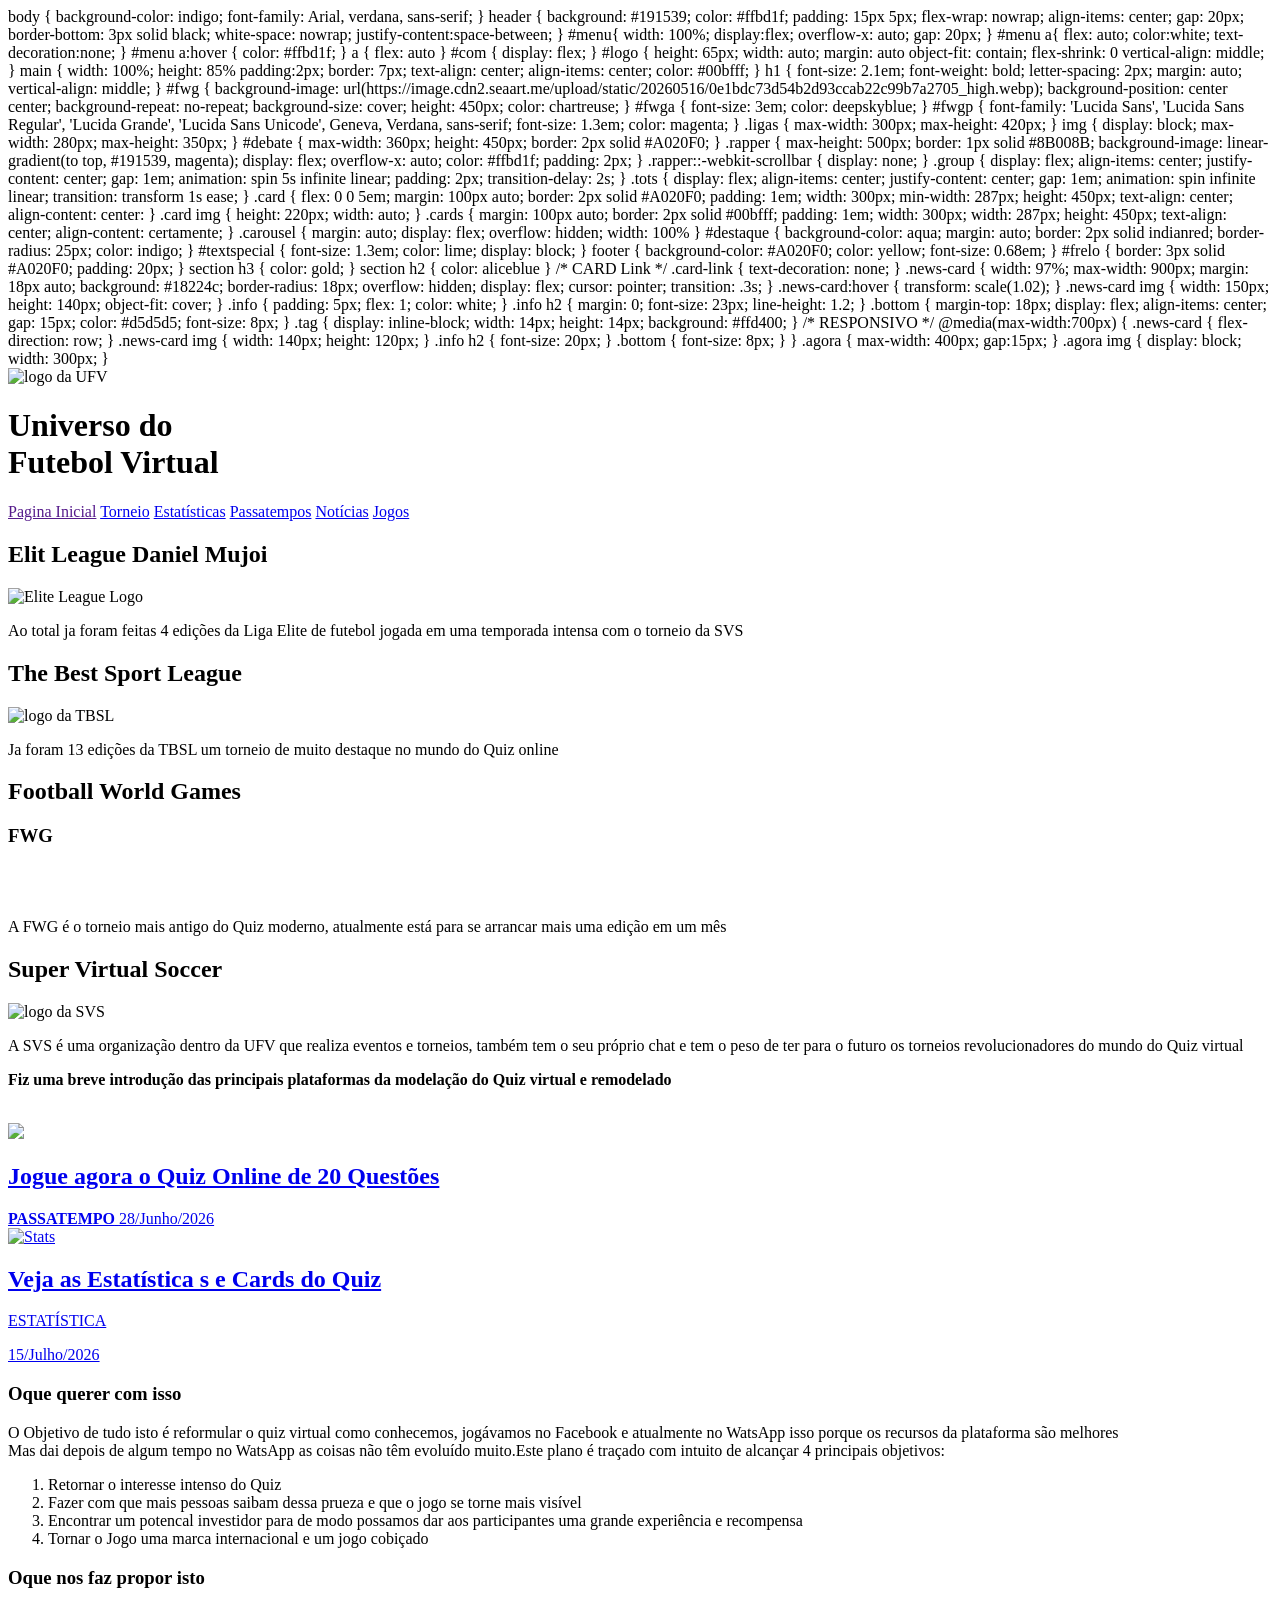
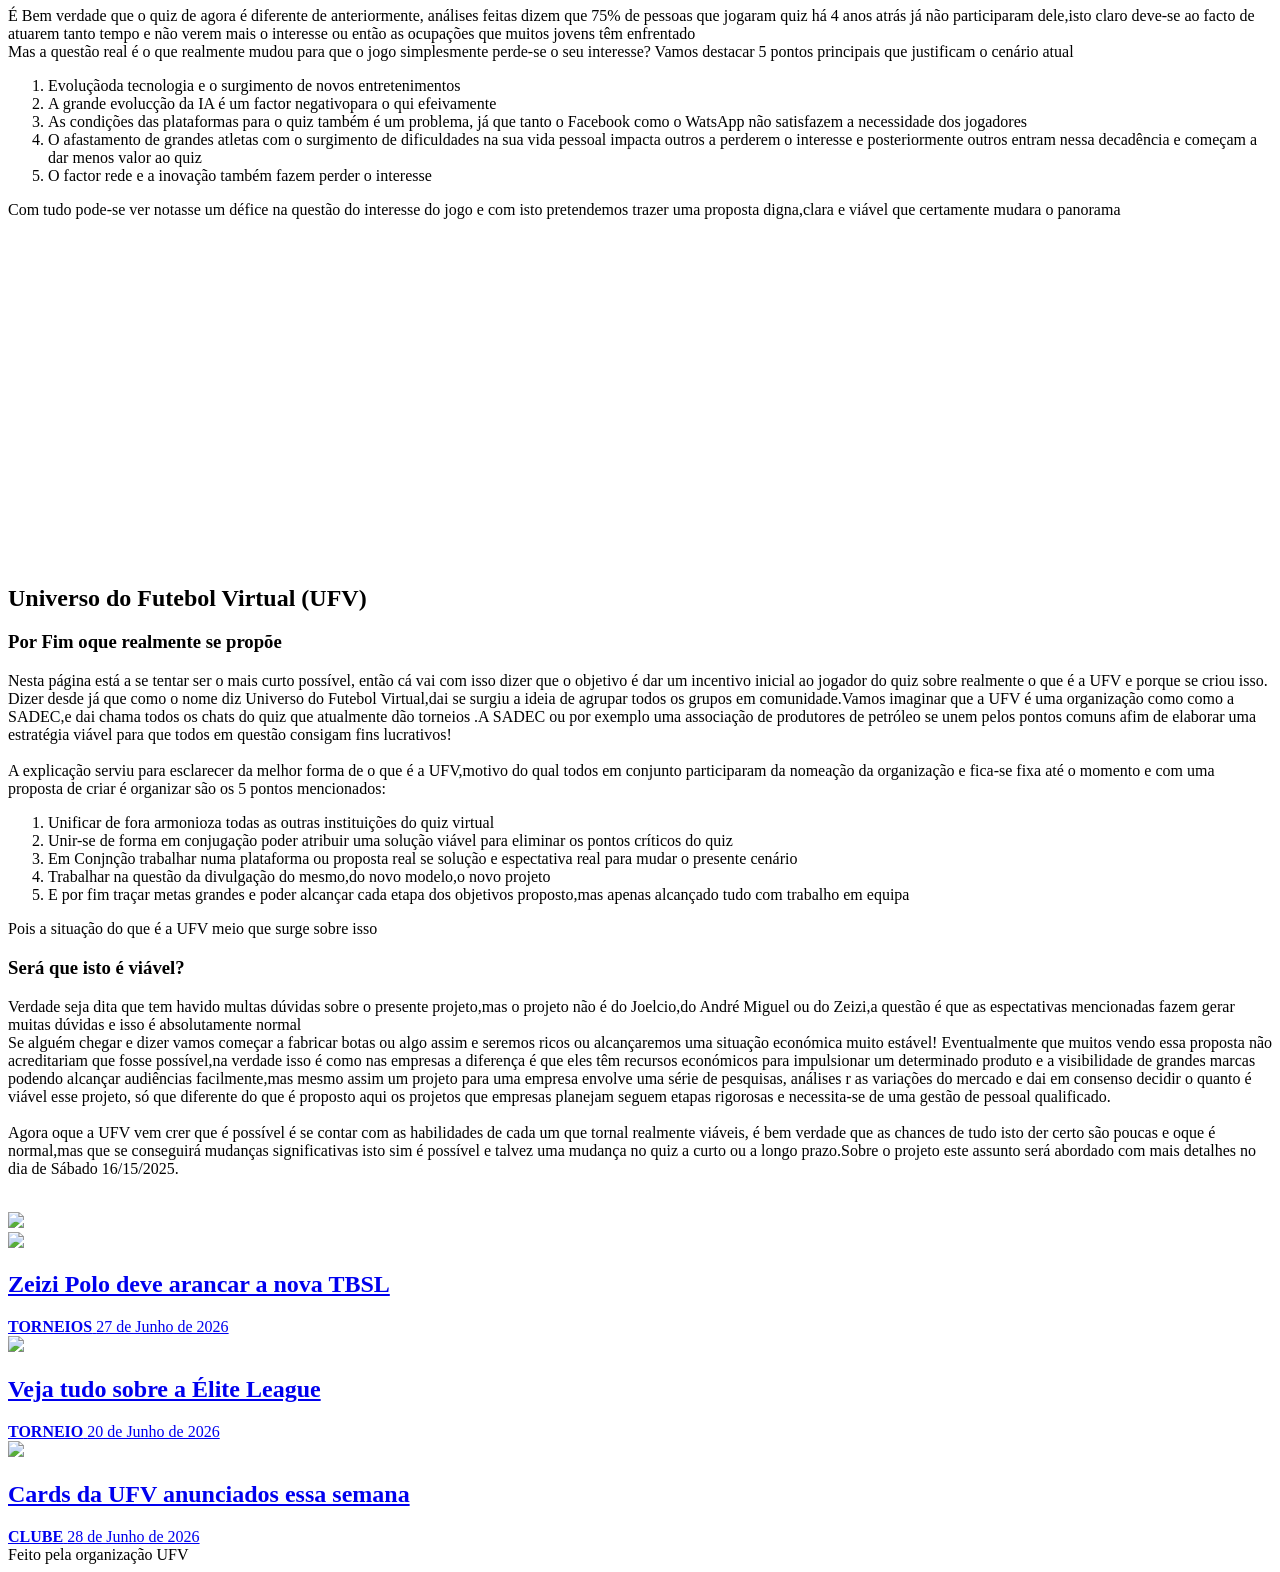
==== commit 407867c7: "retificando o ícone" ====
--- a/index.html
+++ b/index.html
@@ -5,7 +5,6 @@
     <meta charset="UTF-8">
     <meta name="viewport" content="width=device-width,initial-scale=1.0">
     <title>Universo do Futebol Virtual</title>
-    <style>
         body {
             background-color: indigo;
             font-family: Arial, verdana, sans-serif;
@@ -322,6 +321,15 @@
             width: 300px;
         }
     </style>
+    <!-- Favicon -->
+    <link rel="icon" type="image/png" sizes="16x16" href="favicon-16x16.png">
+    <link rel="icon" type="image/png" sizes="32x32" href="favicon-32x32.png">
+    <link rel="icon" type="image/png" sizes="48x48" href="favicon-48x48.png">
+    <link rel="icon" type="image/png" sizes="192x192" href="favicon-192x192.png">
+    <link rel="icon" type="image/png" sizes="512x512" href="favicon-512x512.png">
+    <link rel="apple-touch-icon" sizes="180x180" href="apple-touch-icon.png">
+    <link rel="icon" href="favicon.ico" sizes="any">
+    <meta name="theme-color" content="#0a0a2e">
 </head>
 
 <body>
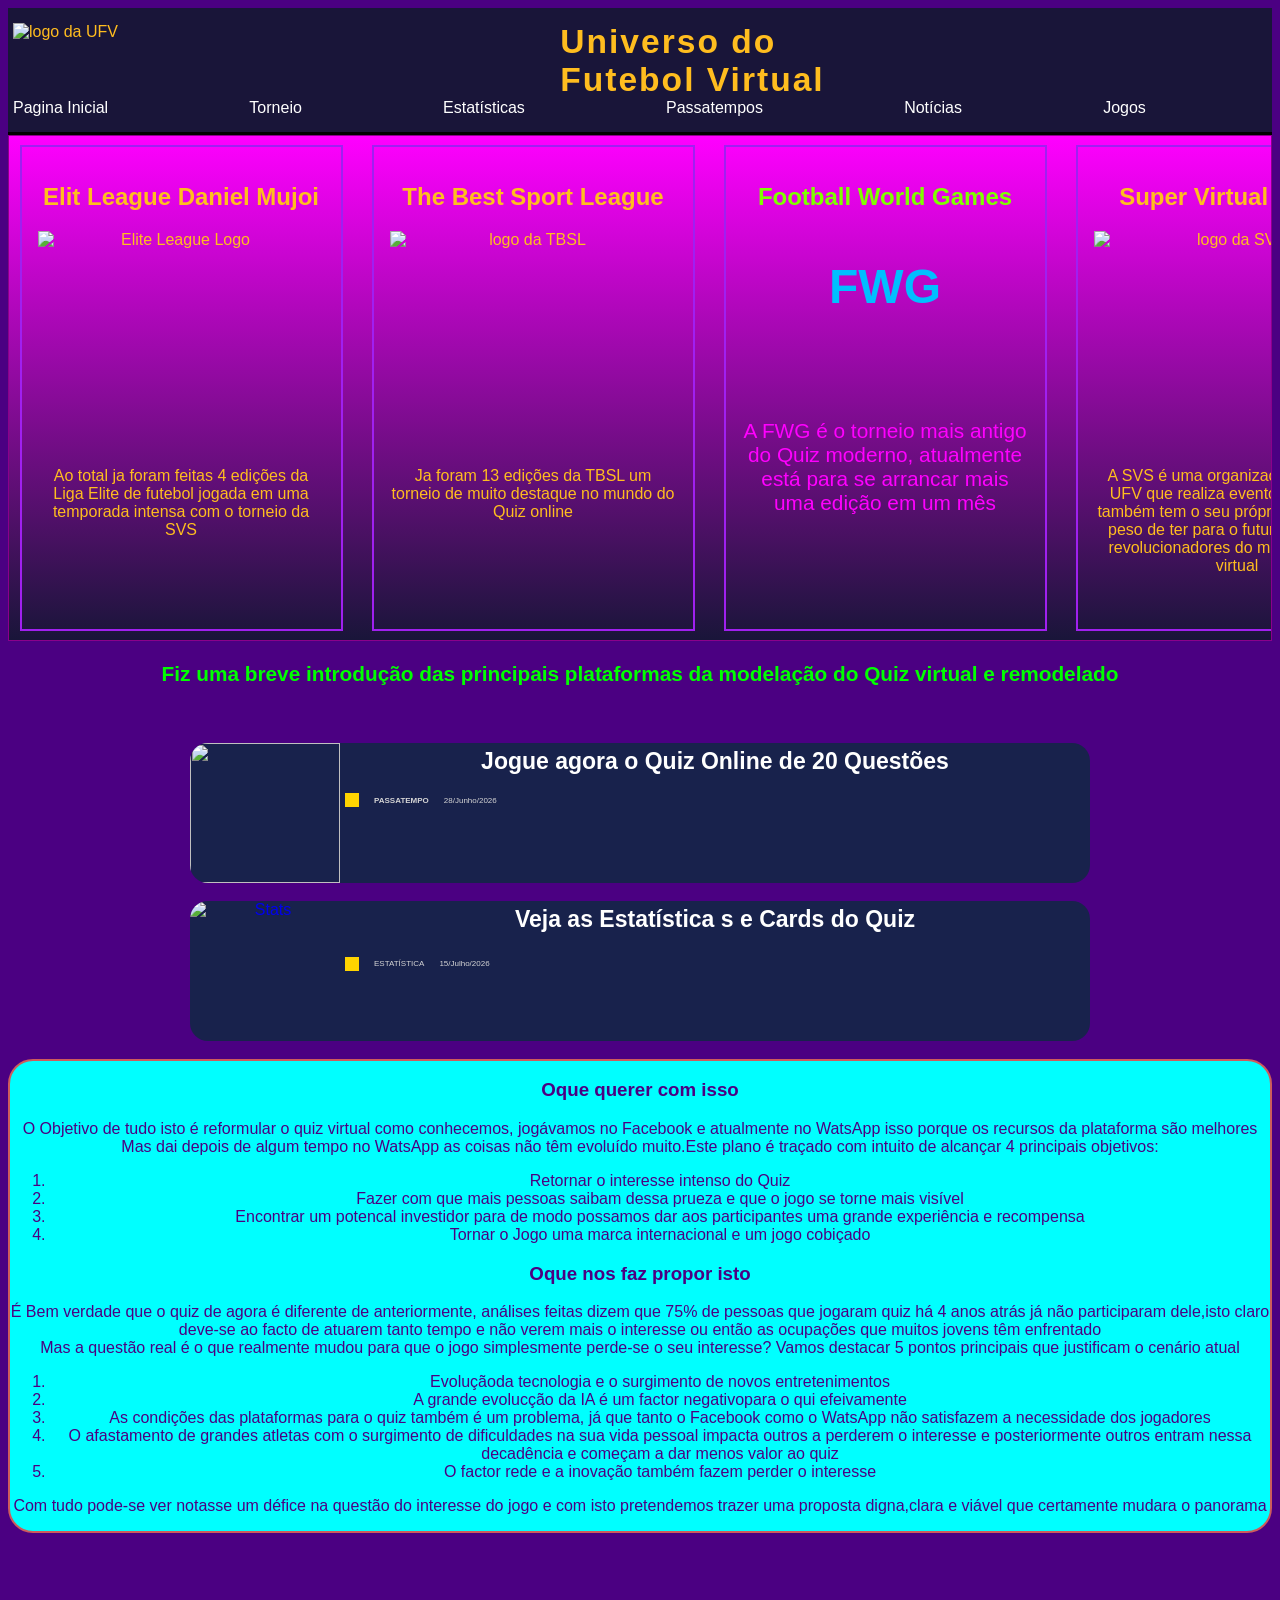
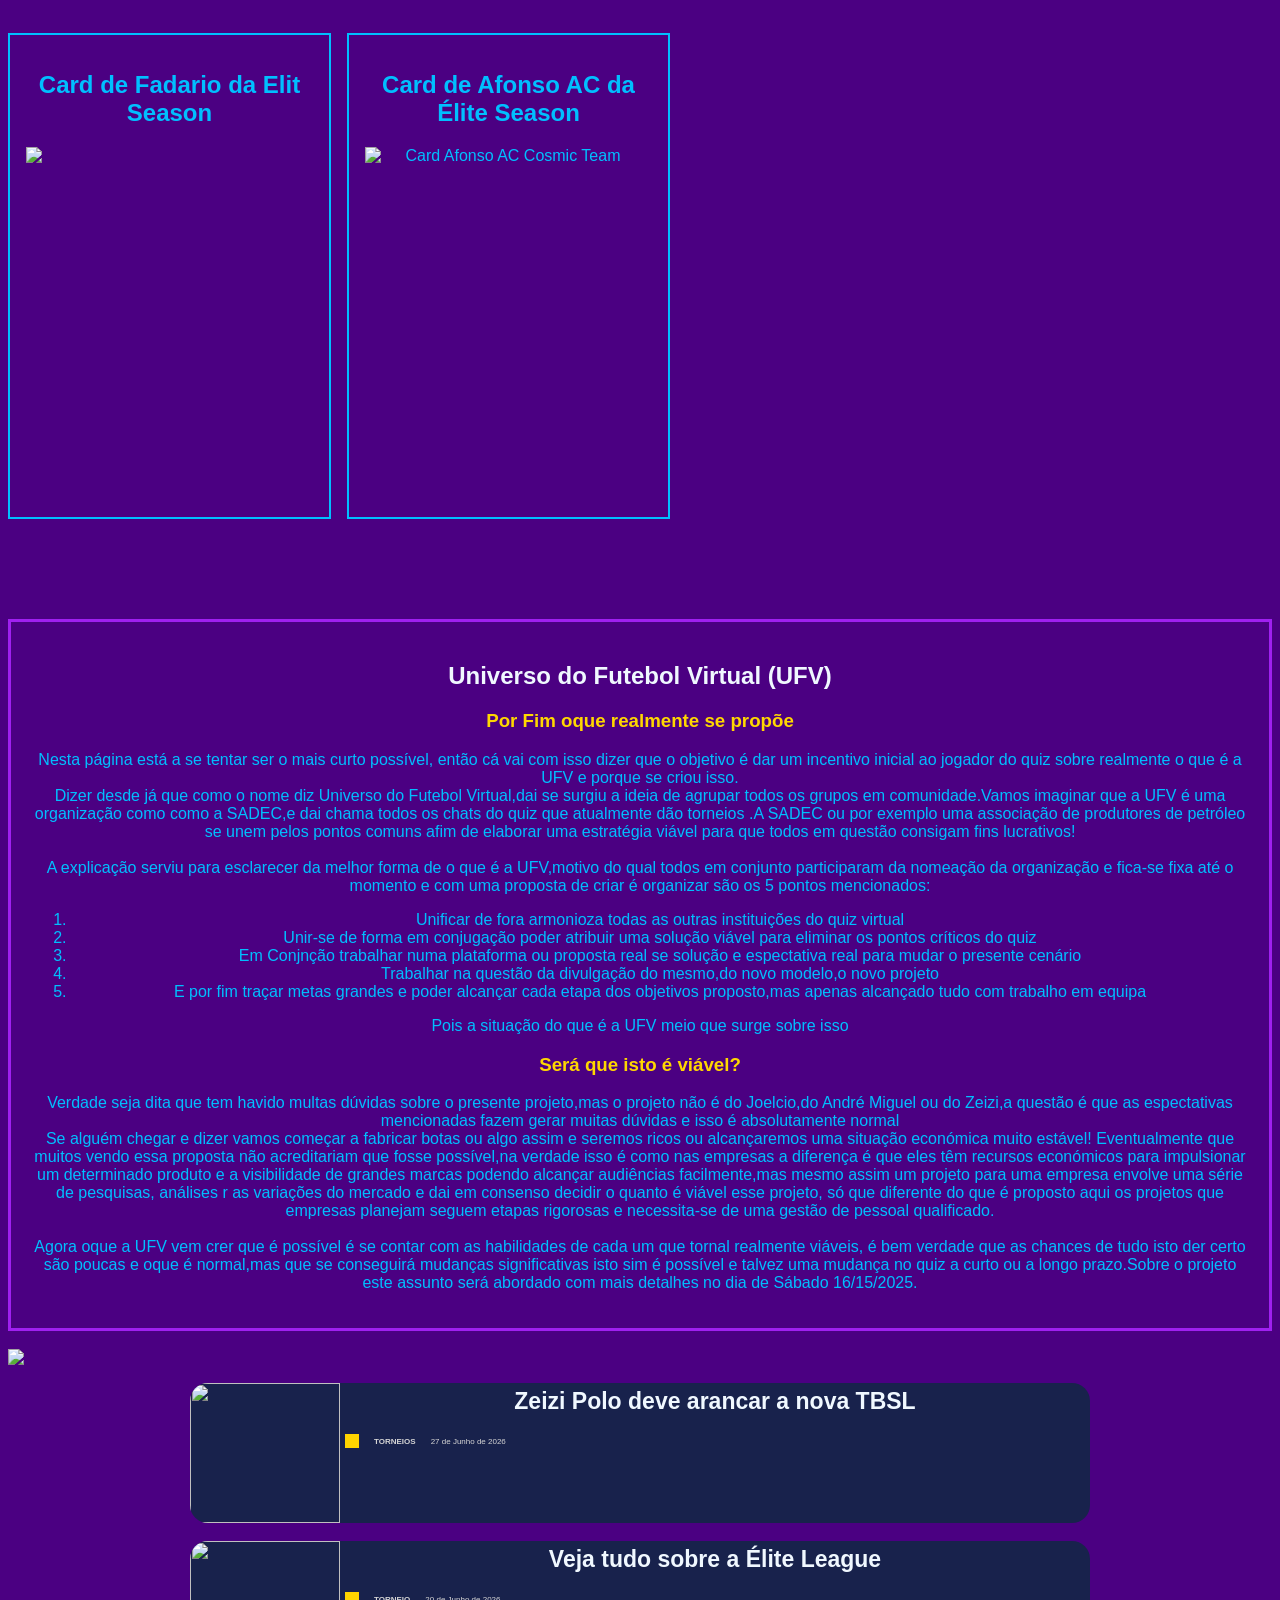
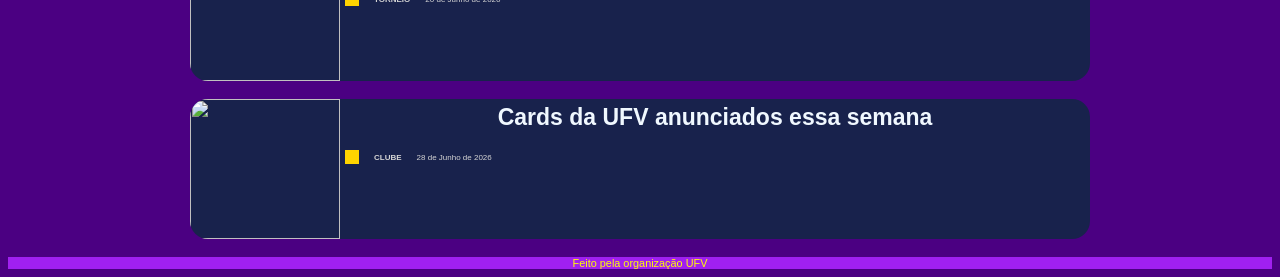
==== commit f459a5c7: "retificando o index" ====
--- a/index.html
+++ b/index.html
@@ -1,10 +1,11 @@
 <!DOCTYPE html>
-<html>
+<html lang="pt">
 
 <head>
     <meta charset="UTF-8">
     <meta name="viewport" content="width=device-width,initial-scale=1.0">
     <title>Universo do Futebol Virtual</title>
+    <style>
         body {
             background-color: indigo;
             font-family: Arial, verdana, sans-serif;
@@ -329,7 +330,6 @@
     <link rel="icon" type="image/png" sizes="512x512" href="favicon-512x512.png">
     <link rel="apple-touch-icon" sizes="180x180" href="apple-touch-icon.png">
     <link rel="icon" href="favicon.ico" sizes="any">
-    <meta name="theme-color" content="#0a0a2e">
 </head>
 
 <body>
